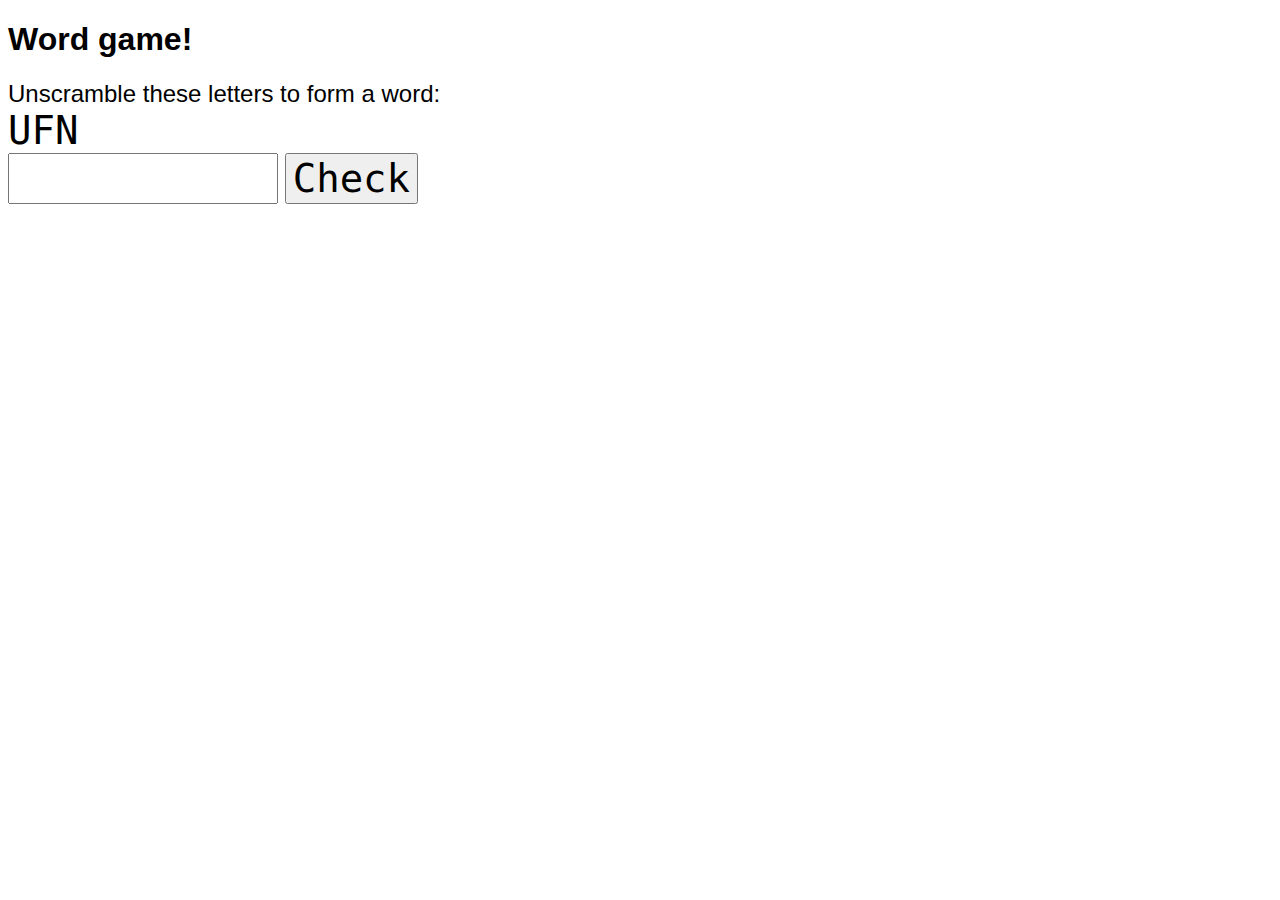
==== word-game.html @ ff5220b9 "Create word-game.html" ====
<!DOCTYPE html>
<html>
    <head>
        <meta charset="utf-8">
        <title>Project: Word game </title>
        <style>
            body {
                font-family: Arial, sans-serif;
            }
            form {
                font-size: 1.5em;
            }
            .scrambled, input, button {
                font-family: monospace;
                font-size: 2em;
            }
            .correct, .incorrect{
                display:none;
                position:absolute;
                top:100px;
                left:100px;
                background-color:rgb(148, 103, 148);
                font-weight:bold;
                border: solid 5px rgb(163, 155, 194);
                height:50px;
                width:150px;
                text-align:center;
            }
            
        </style>
    </head>
    <body>
    
    <h1>Word game!</h1>
    
    <div class="correct"><p>YAY, YOU GOT IT RIGHT!!</p></div>
    <div class="incorrect"><p>Sorry, try again</p></div>
    <form id="joke-form">
        <label>
            Unscramble these letters to form a word:<Br>
            <span class="scrambled"></span><br>
            <input type="text" size="10">
        </label>
        <button type="submit">Check</button>
    </form>
    <div id="result" class="hide"></div>
    <script src="https://ajax.googleapis.com/ajax/libs/jquery/2.1.4/jquery.min.js"></script>
    <script>
        var wordsScrambled = ["REYJUQ", "UFN", "TCOMPERU"];
        var wordsResult = ["JQUERY", "FUN", "COMPUTER"];
        // when the user submits the form,
        //   check that their answer is correct
        //   and show them appropriate message
        var random = Math.floor((Math.random()*3))
        $(".scrambled").text(wordsScrambled[random]);
        
        $('#joke-form').on("submit", function(event){
            event.preventDefault();
            var $answer = $(this).find('[type=text]');
            var answer = $answer.val();
            if(answer===wordsResult[random]){
                $('.correct').css("display", "block").fadeOut(2500);
                $answer.val("");
                random = Math.floor((Math.random()*3));
                $(".scrambled").text(wordsScrambled[random]);
            }
            else{
            $('.incorrect').css("display", "block").fadeOut(2500);
        }
        })
    </script>
    </body>
</html>
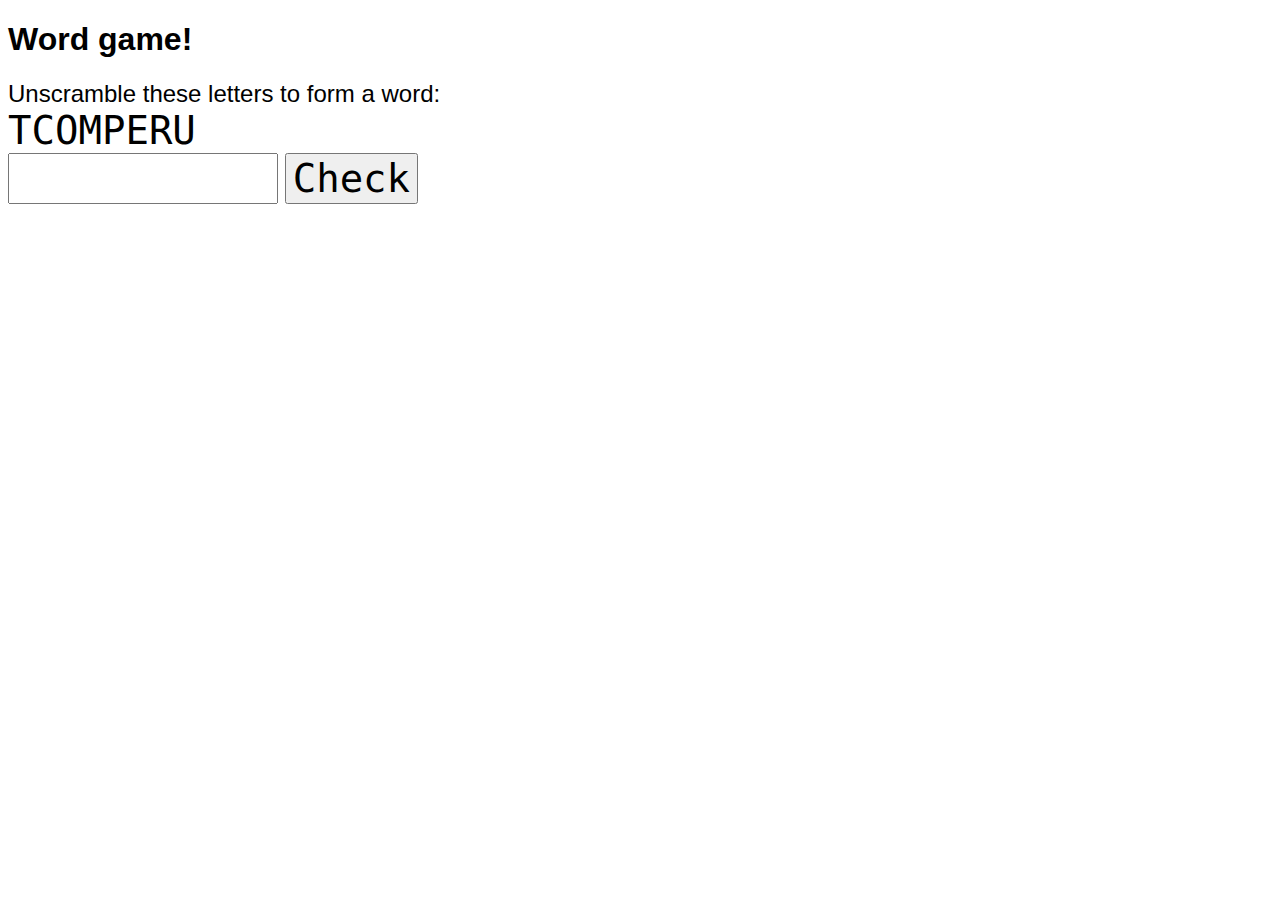
==== commit a86cb0f8: "Update word-game.html" ====
--- a/word-game.html
+++ b/word-game.html
@@ -25,6 +25,7 @@
                 height:50px;
                 width:150px;
                 text-align:center;
+                z-index:99;
             }
             
         </style>
